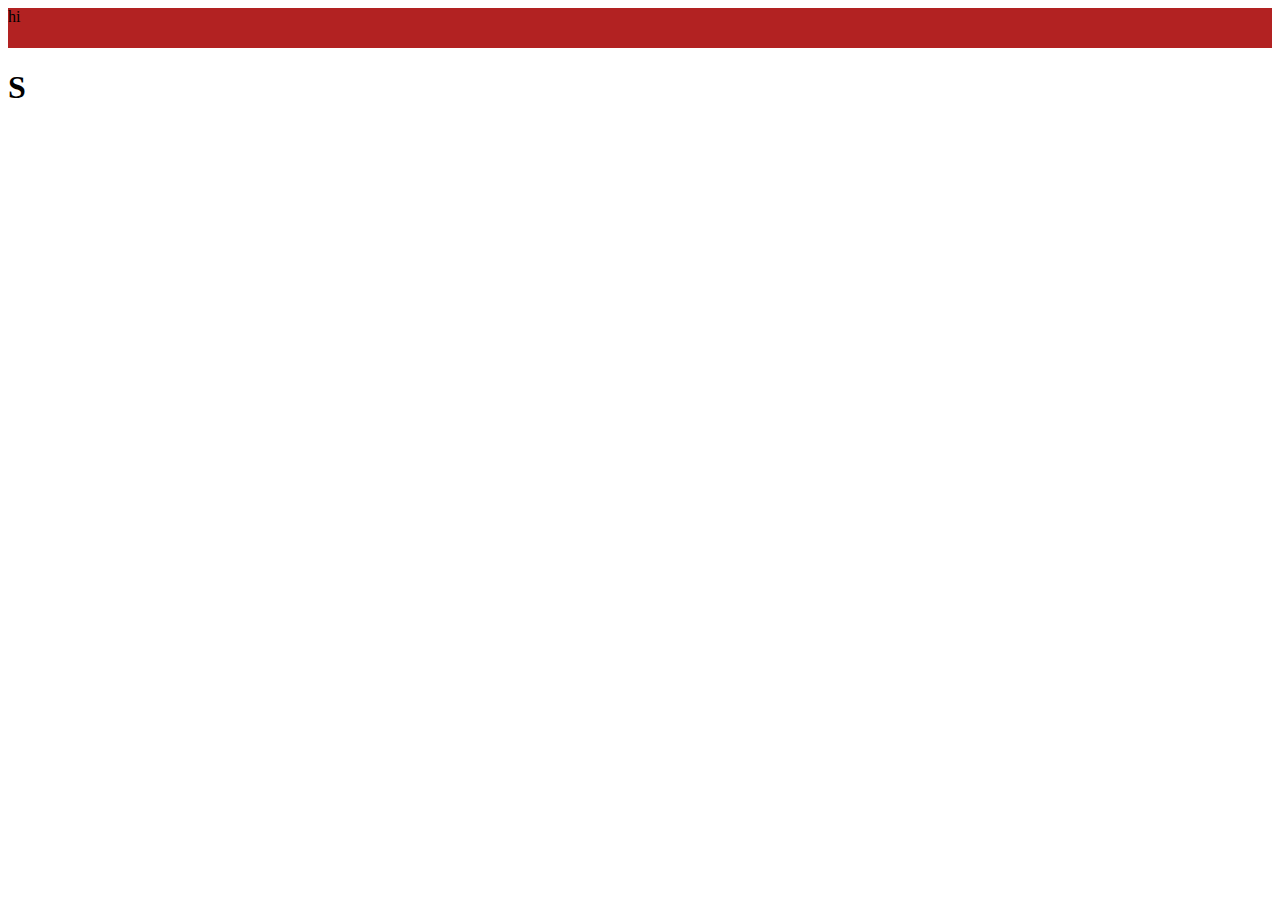
==== index.html @ 596e2a72 "inital set up of html, css, and js for landing page; set up red banner on top" ====
<!DOCTYPE html>

<html>
	<head>
		<title>Synapse Systems</title>
		
		<link rel="stylesheet" type="text/css" href="index.css" />
		<script type="text/javascript" src="index.js"></script>
	</head>
	
	
	<div id="banner">
		hi
	</div>
	
	<body>
		<h1>S</h1>
		<!--
		<button id="projects">Projects</button>
		
		-->
		
	</body>
	
</html>
---- index.css ----
#banner {
	/*position: absolute;*/
	top: 0;
	left: 0;
	background-color: #B22222;
	width: 100%;
	height: 40px;
	
}
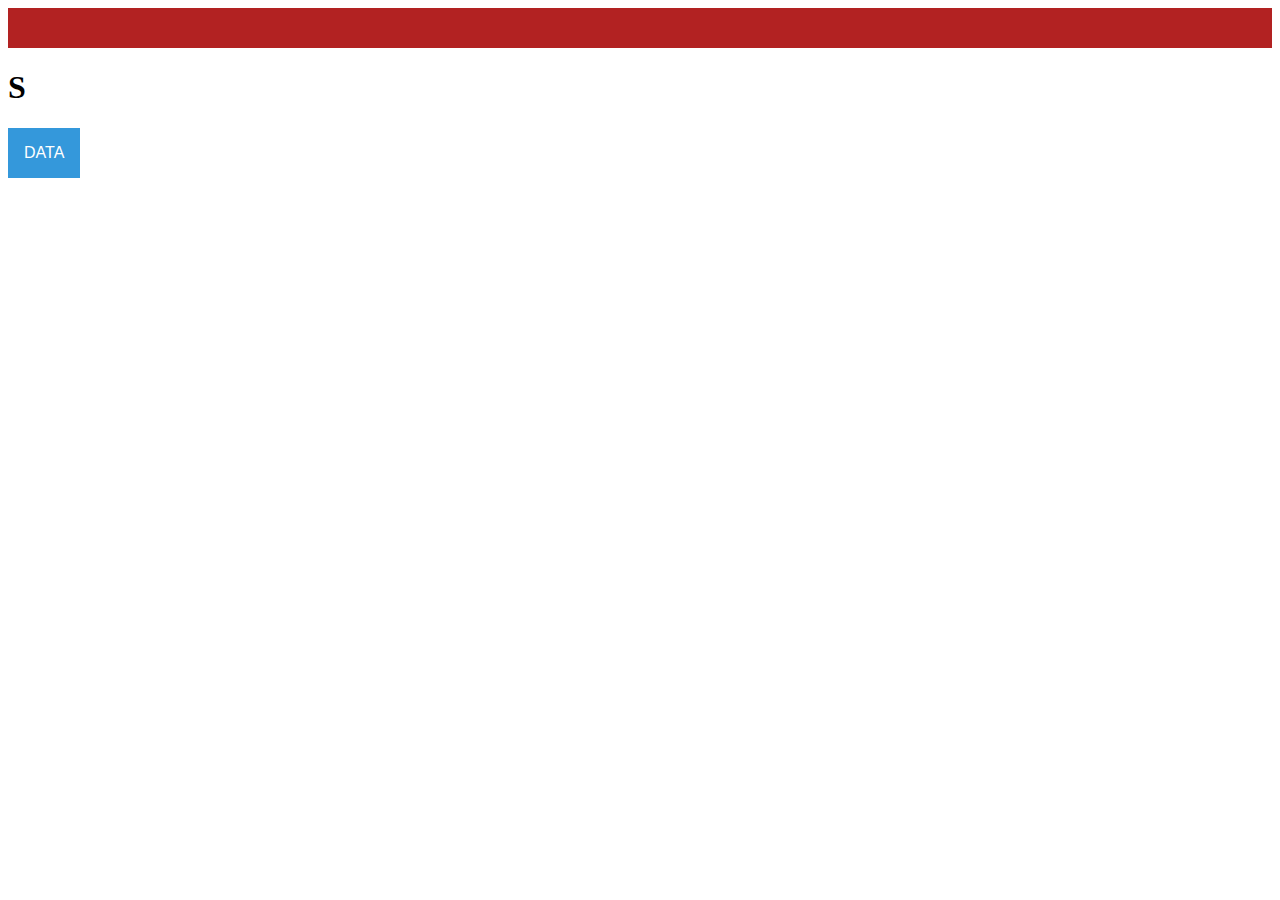
==== commit 67838c8b: "one dropdown displaying" ====
--- a/index.html
+++ b/index.html
@@ -1,16 +1,19 @@
  <!DOCTYPE html>
-
+<!-- -->
 <html>
 	<head>
 		<title>Synapse Systems</title>
 		
 		<link rel="stylesheet" type="text/css" href="index.css" />
 		<script type="text/javascript" src="index.js"></script>
+		
 	</head>
 	
 	
 	<div id="banner">
-		hi
+		<div>
+		<!-- sign in/sign up buttons -->
+		</div>
 	</div>
 	
 	<body>
@@ -20,6 +23,19 @@
 		
 		-->
 		
+		<div id="dropdown">
+			<!--onclick="myFunction()"-->
+			<button  class="dropbtn" id = "dataDropdown" >DATA</button>
+			
+			<div id="myDropdown" class="dropdown-content">
+				<a href="#explore">Explore</a>
+				<a href="#contribute">Contribute</a>
+				<a href="#mydata">My Data</a>
+			</div>
+			
+		</div>
+		
+		
 	</body>
 	
 </html>--- a/index.css
+++ b/index.css
@@ -1,4 +1,4 @@
-
+/* */
 
 #banner {
 	/*position: absolute;*/
@@ -8,4 +8,44 @@
 	width: 100%;
 	height: 40px;
 	
-}+}
+/* drop down styling */
+
+.dropbtn {
+    background-color: #3498DB;
+    color: white;
+    padding: 16px;
+    font-size: 16px;
+    border: none;
+    cursor: pointer;
+}
+
+.dropbtn:hover, .dropbtn:focus {
+    background-color: #2980B9;
+}
+
+.dropdown {
+    position: relative;
+    display: inline-block;
+}
+
+.dropdown-content {
+    display: none;
+    position: absolute;
+    background-color: #f1f1f1;
+    min-width: 160px;
+    overflow: auto;
+    box-shadow: 0px 8px 16px 0px rgba(0,0,0,0.2);
+    z-index: 1;
+}
+
+.dropdown-content a {
+    color: black;
+    padding: 12px 16px;
+    text-decoration: none;
+    display: block;
+}
+
+.dropdown a:hover {background-color: #ddd}
+
+.show {display:block;}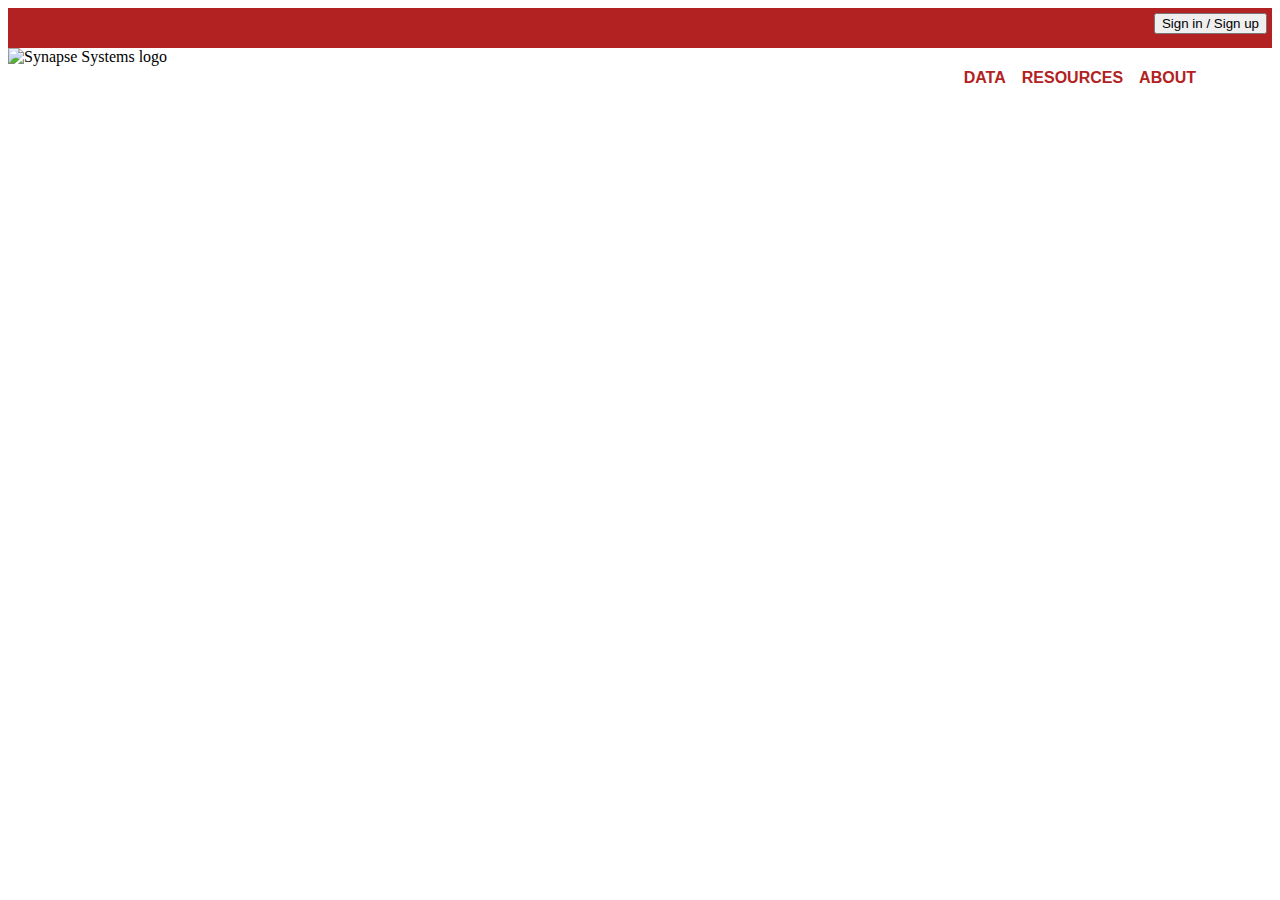
==== commit 6616c84f: "data, resources, about dropdowns function as expected" ====
--- a/index.html
+++ b/index.html
@@ -13,25 +13,52 @@
 	<div id="banner">
 		<div>
 		<!-- sign in/sign up buttons -->
+		<button id = "login">Sign in / Sign up</button>
 		</div>
 	</div>
 	
 	<body>
-		<h1>S</h1>
-		<!--
-		<button id="projects">Projects</button>
+		<!-- <h1>Synapse Systems</h1> -->
+		<img src = "logo.jpg" alt="Synapse Systems logo" > <!-- looks blurry, get a better copy -->
 		
-		-->
 		
 		<div id="dropdown">
+			
+			
+			
 			<!--onclick="myFunction()"-->
-			<button  class="dropbtn" id = "dataDropdown" >DATA</button>
+			<button  class="dropbtn" id = "databtn" >DATA</button>
 			
-			<div id="myDropdown" class="dropdown-content">
-				<a href="#explore">Explore</a>
-				<a href="#contribute">Contribute</a>
-				<a href="#mydata">My Data</a>
+			<div id="dataDropdown" class="dropdown-content"> <!-- id = "myDropdown-->
+				<a href="#explore">EXPLORE</a>
+				<a href="#contribute">CONTRIBUTE</a>
+				<a href="#mydata">MY DATA</a>
 			</div>
+			
+			
+			<button  class="dropbtn" id = "resourcesbtn" >RESOURCES</button>
+			
+			<div id="resourcesDropdown" class="dropdown-content"> <!-- id = "myDropdown-->
+				<a href="#howtos">HOW TOS</a>
+				<a href="#whitepapers">WHITEPAPERS</a>
+				<a href="#blogs">BLOGS</a>
+				<a href="#terms">TERMS OF USE</a>
+			</div>
+			
+			<button  class="dropbtn" id = "aboutbtn" >ABOUT</button>
+			
+			<div id="aboutDropdown" class="dropdown-content"> <!-- id = "myDropdown-->
+				<a href="#aboutus">ABOUT US</a>
+				<a href="#pricing">PRICING</a> <!-- prime? -->
+				<a href="#news">NEWS</a>
+				<a href="#careers">CAREERS</a>
+				<a href="#contact">CONTACT</a>
+			</div>
+			
+		</div>
+		
+		<!-- landing page welcome images/texts/scroll bying stuff-->
+		<div id = "mainscreen">
 			
 		</div>
 		
--- a/index.css
+++ b/index.css
@@ -9,19 +9,39 @@
 	height: 40px;
 	
 }
+
+#login {
+	float: right;
+	margin-top: 5px;
+	margin-right: 5px;
+}
+
+
+
+
 /* drop down styling */
 
+#dropdown {
+	float: right;
+	margin-top: 20px;
+	margin-right: 70px;
+}
+
 .dropbtn {
-    background-color: #3498DB;
-    color: white;
-    padding: 16px;
+    background-color: white;
+    color: #B22222;
+	font-weight: bold;
+	font-family: "Helvetica";
+    /*padding: 16px;*/
     font-size: 16px;
     border: none;
     cursor: pointer;
 }
 
 .dropbtn:hover, .dropbtn:focus {
-    background-color: #2980B9;
+    background-color: #B22222;
+	color: white;
+
 }
 
 .dropdown {
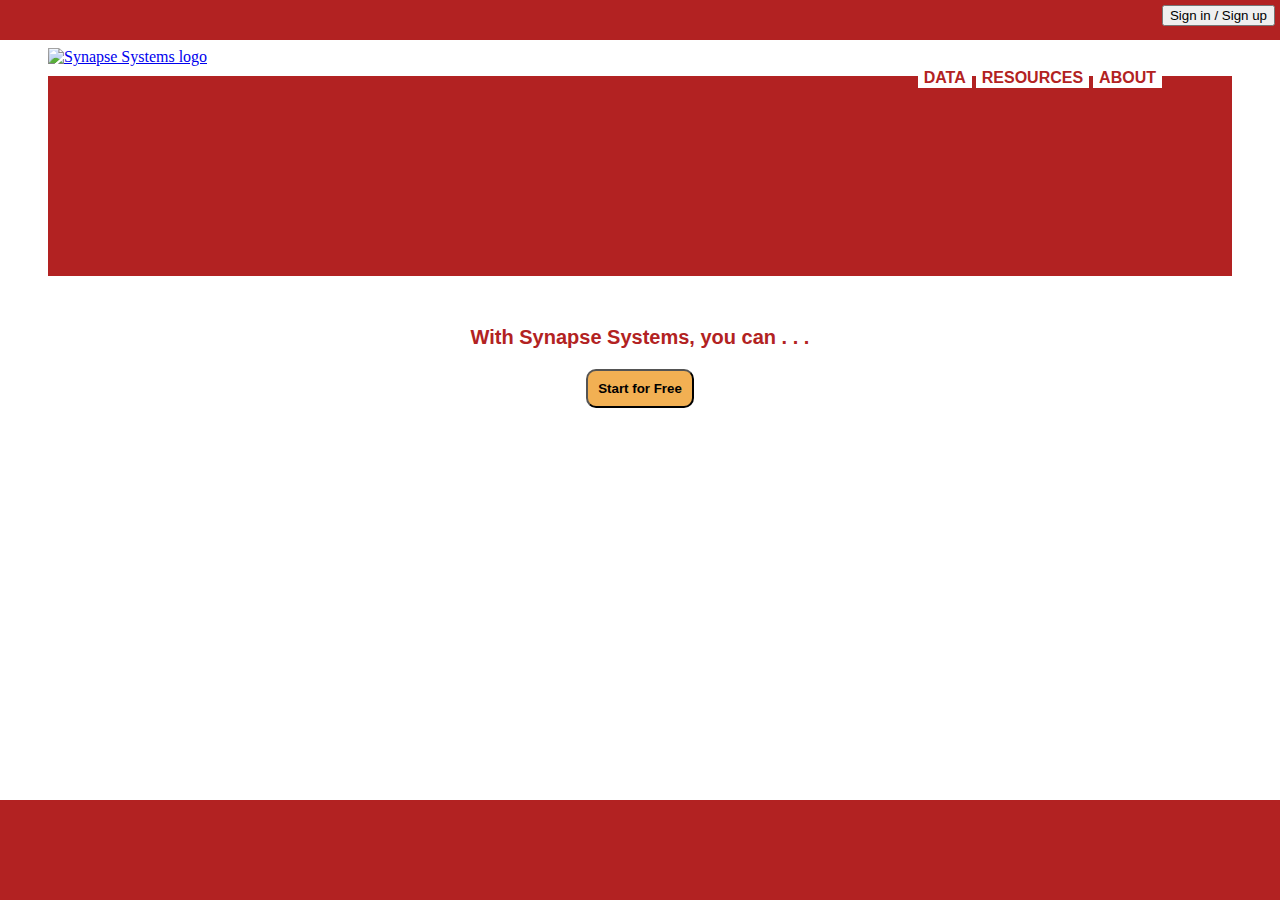
==== commit 25e47e70: "data dropdown links work, but currently has repetitive code" ====
--- a/index.html
+++ b/index.html
@@ -10,59 +10,82 @@
 	</head>
 	
 	
-	<div id="banner">
+	<div id="topBanner">
 		<div>
 		<!-- sign in/sign up buttons -->
 		<button id = "login">Sign in / Sign up</button>
 		</div>
 	</div>
 	
-	<body>
+	
+	<div id = "spaceBelowTopBanner">
+	
+	</div>
+	
+	
+	<div id = "body">
 		<!-- <h1>Synapse Systems</h1> -->
-		<img src = "logo.jpg" alt="Synapse Systems logo" > <!-- looks blurry, get a better copy -->
+		<a href = "index.html">
+		
+			<img src = "logo.jpg" alt="Synapse Systems logo" > <!-- looks blurry, get a better copy -->
+			
+		</a>
 		
 		
-		<div id="dropdown">
-			
-			
-			
+				<div id="dropdown">
 			<!--onclick="myFunction()"-->
 			<button  class="dropbtn" id = "databtn" >DATA</button>
 			
 			<div id="dataDropdown" class="dropdown-content"> <!-- id = "myDropdown-->
-				<a href="#explore">EXPLORE</a>
-				<a href="#contribute">CONTRIBUTE</a>
-				<a href="#mydata">MY DATA</a>
+				<a href="dataExplore.html">EXPLORE</a>
+				<a href="dataContribute.html">CONTRIBUTE</a>
+				<a href="myData.html">MY DATA</a>
 			</div>
 			
 			
 			<button  class="dropbtn" id = "resourcesbtn" >RESOURCES</button>
 			
 			<div id="resourcesDropdown" class="dropdown-content"> <!-- id = "myDropdown-->
-				<a href="#howtos">HOW TOS</a>
-				<a href="#whitepapers">WHITEPAPERS</a>
-				<a href="#blogs">BLOGS</a>
-				<a href="#terms">TERMS OF USE</a>
+				<a href="resourcesHowTo.html">HOW TOS</a>
+				<a href="resourcesWhitepapers.html">WHITEPAPERS</a>
+				<a href="resourcesBlogs.html">BLOGS</a>
+				<a href="resourcesTerms.html">TERMS OF USE</a>
 			</div>
 			
 			<button  class="dropbtn" id = "aboutbtn" >ABOUT</button>
 			
 			<div id="aboutDropdown" class="dropdown-content"> <!-- id = "myDropdown-->
-				<a href="#aboutus">ABOUT US</a>
-				<a href="#pricing">PRICING</a> <!-- prime? -->
-				<a href="#news">NEWS</a>
-				<a href="#careers">CAREERS</a>
-				<a href="#contact">CONTACT</a>
+				<a href="aboutUs.html">ABOUT US</a>
+				<a href="aboutPricing.html">PRICING</a> <!-- prime? -->
+				<a href="aboutNews.html">NEWS</a>
+				<a href="aboutCareers.html">CAREERS</a>
+				<a href="aboutContact.html">CONTACT</a>
 			</div>
 			
 		</div>
 		
 		<!-- landing page welcome images/texts/scroll bying stuff-->
-		<div id = "mainscreen">
+		<div id = "landingDisplay">
 			
 		</div>
 		
 		
-	</body>
+		<div id = "bottomHalf">
+			<p>
+			With Synapse Systems, you can . . .
+			</p>
+			
+			<button id = "startBtn">
+				Start for Free
+			</button>
+		</div>
+		
+		
+	</div> <!-- body id-->
+	
+	
+	<div id = "bottomBanner">
+	
+	</div>
 	
 </html>--- a/index.css
+++ b/index.css
@@ -1,13 +1,19 @@
 /* */
 
-#banner {
-	/*position: absolute;*/
+#topBanner {
+	position: fixed;
 	top: 0;
 	left: 0;
+	right: 0;
 	background-color: #B22222;
 	width: 100%;
 	height: 40px;
 	
+}
+
+#spaceBelowTopBanner {
+	width: 100%;
+	height: 40px;
 }
 
 #login {
@@ -16,8 +22,56 @@
 	margin-right: 5px;
 }
 
+#body {
+	margin-left: 40px;
+	margin-right: 40px;
+	height: 100%;
+}
+
+#landingDisplay {
+	margin-top: 10px;
+	background-color: #B22222;
+	height: 200px;
+	/*width: 100%;*/
+	margin-bottom: 50px;
+}
+
+#landingDisplay p {
+	text-align: center;
+	color: white;
+	font-weight: bold;
+	font-size: 40px;
+}
+
+#bottomHalf {
+	text-align: center;
+}
+
+#bottomHalf p {
+	font-family: "Helvetica";
+	font-size: 20px;
+	font-weight: bold;
+	color: #B22222;
+}
+
+#startBtn {
+	background-color: #F2B053;
+	font-weight: bold;
+    padding: 10px;
+    border-radius: 10px;
+}
 
 
+#bottomBanner {
+	background-color: #B22222;
+    overflow: hidden;
+    position: fixed;
+    bottom: 0;
+	left: 0;
+	right: 0;
+    width: 100%;
+	height: 100px;
+}
 
 /* drop down styling */
 
@@ -44,10 +98,10 @@
 
 }
 
-.dropdown {
+/*.dropdown {
     position: relative;
     display: inline-block;
-}
+}*/
 
 .dropdown-content {
     display: none;
